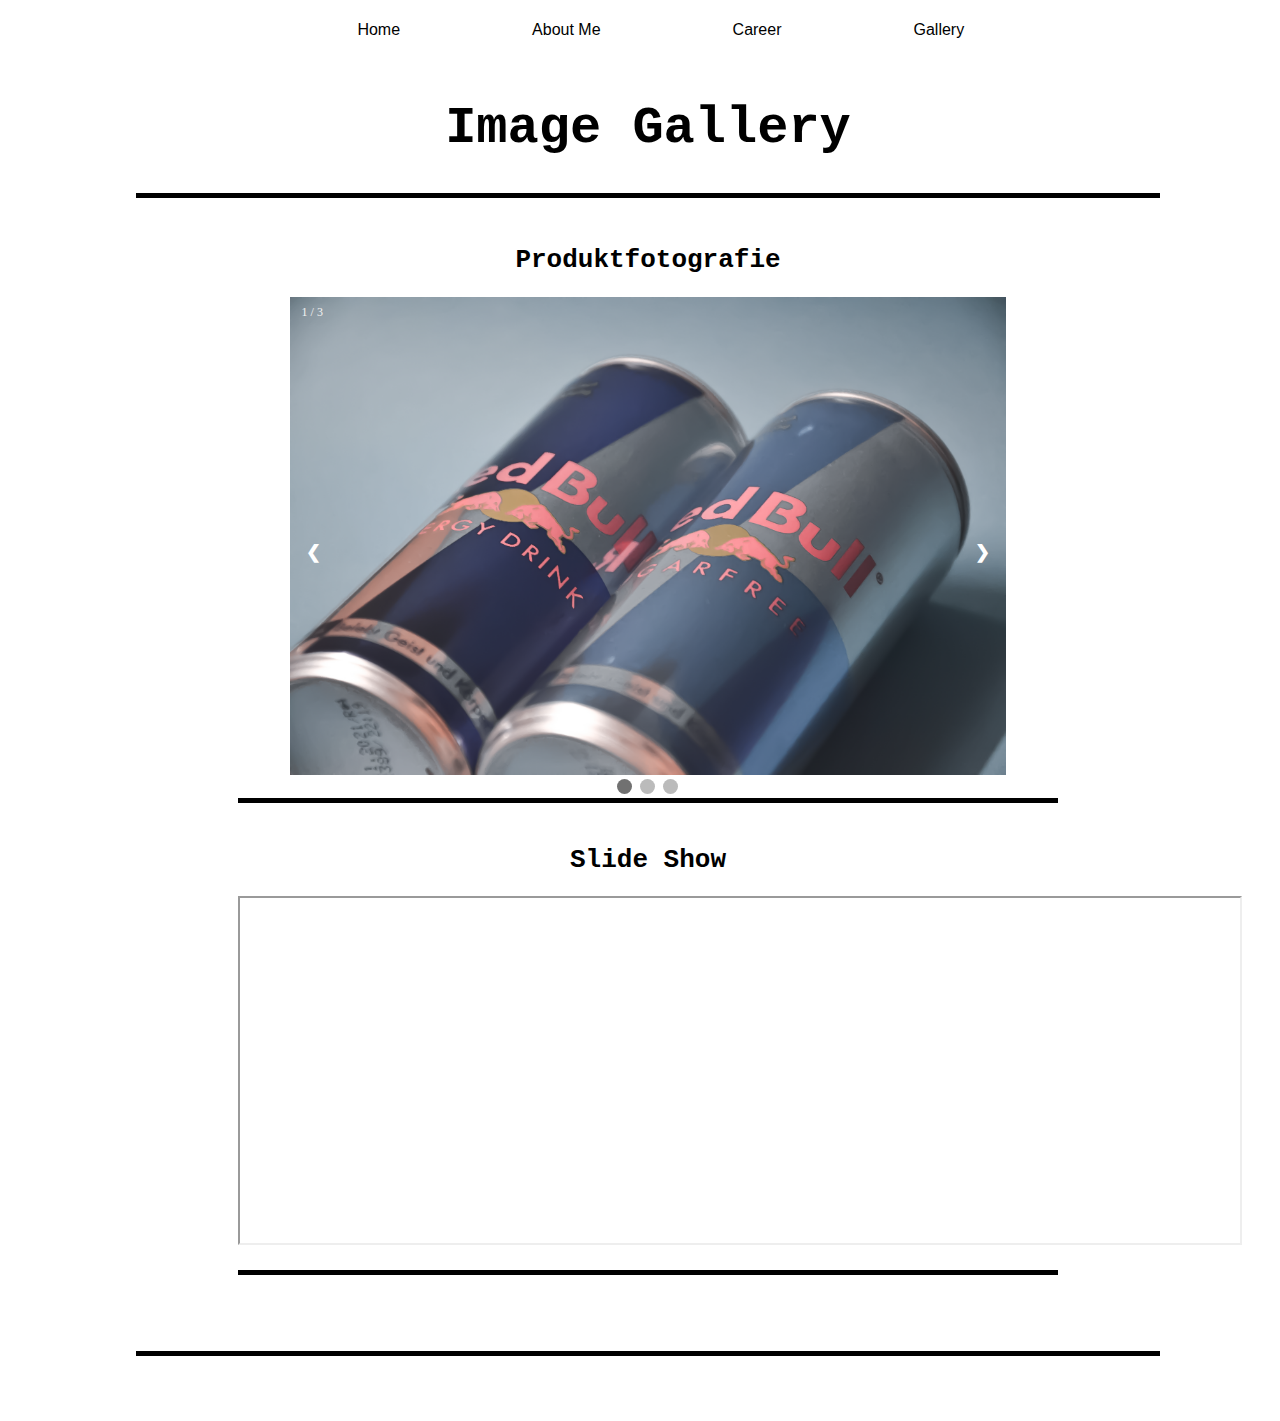
==== pages/images.html @ ba670581 "Almost ready" ====
<!DOCTYPE html>
<html>
    <head>
        <title>index.html</title>
        <meta charset="UTF-8">
        <link rel="stylesheet" type="text/css" href="../css/main.css" media="screen" />
    </head>
    <body>
        <nav>
            <a href="../index.html">Home</a>
            <a href="section2">About Me</a>
            <a href="section3">Career</a>
            <a href="section3">Gallery</a>
        </nav>

       <h1>Image Gallery</h1>
        <div class="strich">
                <h2>Produktfotografie</h2>
                <div class="slideshow-container">

                    <div class="mySlides fade">
                        <div class="numbertext">1 / 3</div>
                        <img src="../images/one.png" style="width:100%">
                    </div>

                    <div class="mySlides fade">
                        <div class="numbertext">2 / 3</div>
                        <img src="../images/two.png" style="width:100%">
                    </div>

                    <div class="mySlides fade">
                        <div class="numbertext">3 / 3</div>
                        <img src="../images/four.png" style="width:100%">
                    </div>

                    <a class="prev" onclick="plusSlides(-1)">&#10094;</a>
                    <a class="next" onclick="plusSlides(1)">&#10095;</a>
                    <div style="text-align:center">
                <span class="dot" onclick="currentSlide(1)"></span> 
                <span class="dot" onclick="currentSlide(2)"></span> 
                <span class="dot" onclick="currentSlide(3)"></span> 
            </div>
                </div>
            <div>
        </div>
            
        <div class="strich">
            <h2>Slide Show</h2>
            <iframe width="1000" height="345" src="https://www.youtube.com/embed/tgbNymZ7vqY"></iframe>
            <div>
        </div>
       

        <script>
                var slideIndex = 1;
                showSlides(slideIndex);

                function plusSlides(n) {
                  showSlides(slideIndex += n);
                }

                function currentSlide(n) {
                  showSlides(slideIndex = n);
                }

                function showSlides(n) {
                  var i;
                  var slides = document.getElementsByClassName("mySlides");
                  var dots = document.getElementsByClassName("dot");
                  if (n > slides.length) {slideIndex = 1}    
                  if (n < 1) {slideIndex = slides.length}
                  for (i = 0; i < slides.length; i++) {
                      slides[i].style.display = "none";  
                  }
                  for (i = 0; i < dots.length; i++) {
                      dots[i].className = dots[i].className.replace(" active", "");
                  }
                  slides[slideIndex-1].style.display = "block";  
                  dots[slideIndex-1].className += " active";
                }
            </script>
    </body>
</html>
---- css/main.css ----
body{
    background-image: url(../images/background4.jpg);
    background-attachment: fixed;
    background-repeat: none;
    background-size: cover;
    width: 100%;
    height: 100%;
}
h1{
    font-family: monospace;
    text-align: center;
    color: black;
    font-size: 400%;
}
h2{
    font-family: monospace;
    text-align: center;
    font-size: 200%;
}
nav{
    width: 100%;
    height: 10%;
    text-align: center;
    background: rgba(255,255,255,0.5);
    top: 0;
    margin-top: -1%;
    padding: 2%;
    margin-left: -1%;
}
nav a{
    text-decoration: none;
    color: black;
    font-size: 100%;
    text-align: center;
    margin-left: 5%;
    margin-right: 5%;
    padding-top: 2%;
    padding-bottom: 2%;
    font-family: sans-serif;

}
nav a:hover{
    color:red;
}

.strich{
    width: 80%;
    border-top: 5px solid black;
    border-bottom: 5px solid black;
    margin-right: 10%;
    margin-left: 10%;
    padding-bottom: 2%;
    padding-top: 2%;
    margin-bottom: 5%;
}

.strich:hover{
    width: 80%;
    border-top: 5px solid black;
    border-bottom: 5px solid black;
    margin-right: 10%;
    margin-left: 10%;
    padding-bottom: 2%;
    padding-top: 2%;
    margin-bottom: 5%;
    background: rgba(0,0,0,0.7);
    color: white;
    transition: background 2s, color 2s;
}

#special h1:hover{
    color: red;
    text-decoration: underline;
    text-decoration-color: black;
    transition: color 2s, text-decoration 2s;
}

/*Gallery*/
/* Slideshow container */
.slideshow-container {
  width: 70%;
  position: relative;
  margin: auto;
  
}

/* Next & previous buttons */
.prev, .next {
  cursor: pointer;
  position: absolute;
  top: 50%;
  width: auto;
  padding: 16px;
  margin-top: -22px;
  color: white;
  font-weight: bold;
  font-size: 18px;
  transition: 0.6s ease;
  border-radius: 0 3px 3px 0;
  user-select: none;
}

/* Position the "next button" to the right */
.next {
  right: 0;
  border-radius: 3px 0 0 3px;
}

/* On hover, add a black background color with a little bit see-through */
.prev:hover, .next:hover {
  background-color: rgba(0,0,0,0.8);
}


/* Number text (1/3 etc) */
.numbertext {
  color: #f2f2f2;
  font-size: 12px;
  padding: 8px 12px;
  position: absolute;
  top: 0;
}

/* The dots/bullets/indicators */
.dot {
  cursor: pointer;
  height: 15px;
  width: 15px;
  margin: 0 2px;
  background-color: #bbb;
  border-radius: 50%;
  display: inline-block;
  transition: background-color 0.6s ease;
}

.active, .dot:hover {
  background-color: #717171;
}

/* Fading animation */
.fade {
  -webkit-animation-name: fade;
  -webkit-animation-duration: 1.5s;
  animation-name: fade;
  animation-duration: 1.5s;
}

@-webkit-keyframes fade {
  from {opacity: .4} 
  to {opacity: 1}
}

@keyframes fade {
  from {opacity: .4} 
  to {opacity: 1}
}

/* On smaller screens, decrease text size */
@media only screen and (max-width: 300px) {
  .prev, .next,.text {font-size: 11px}
}
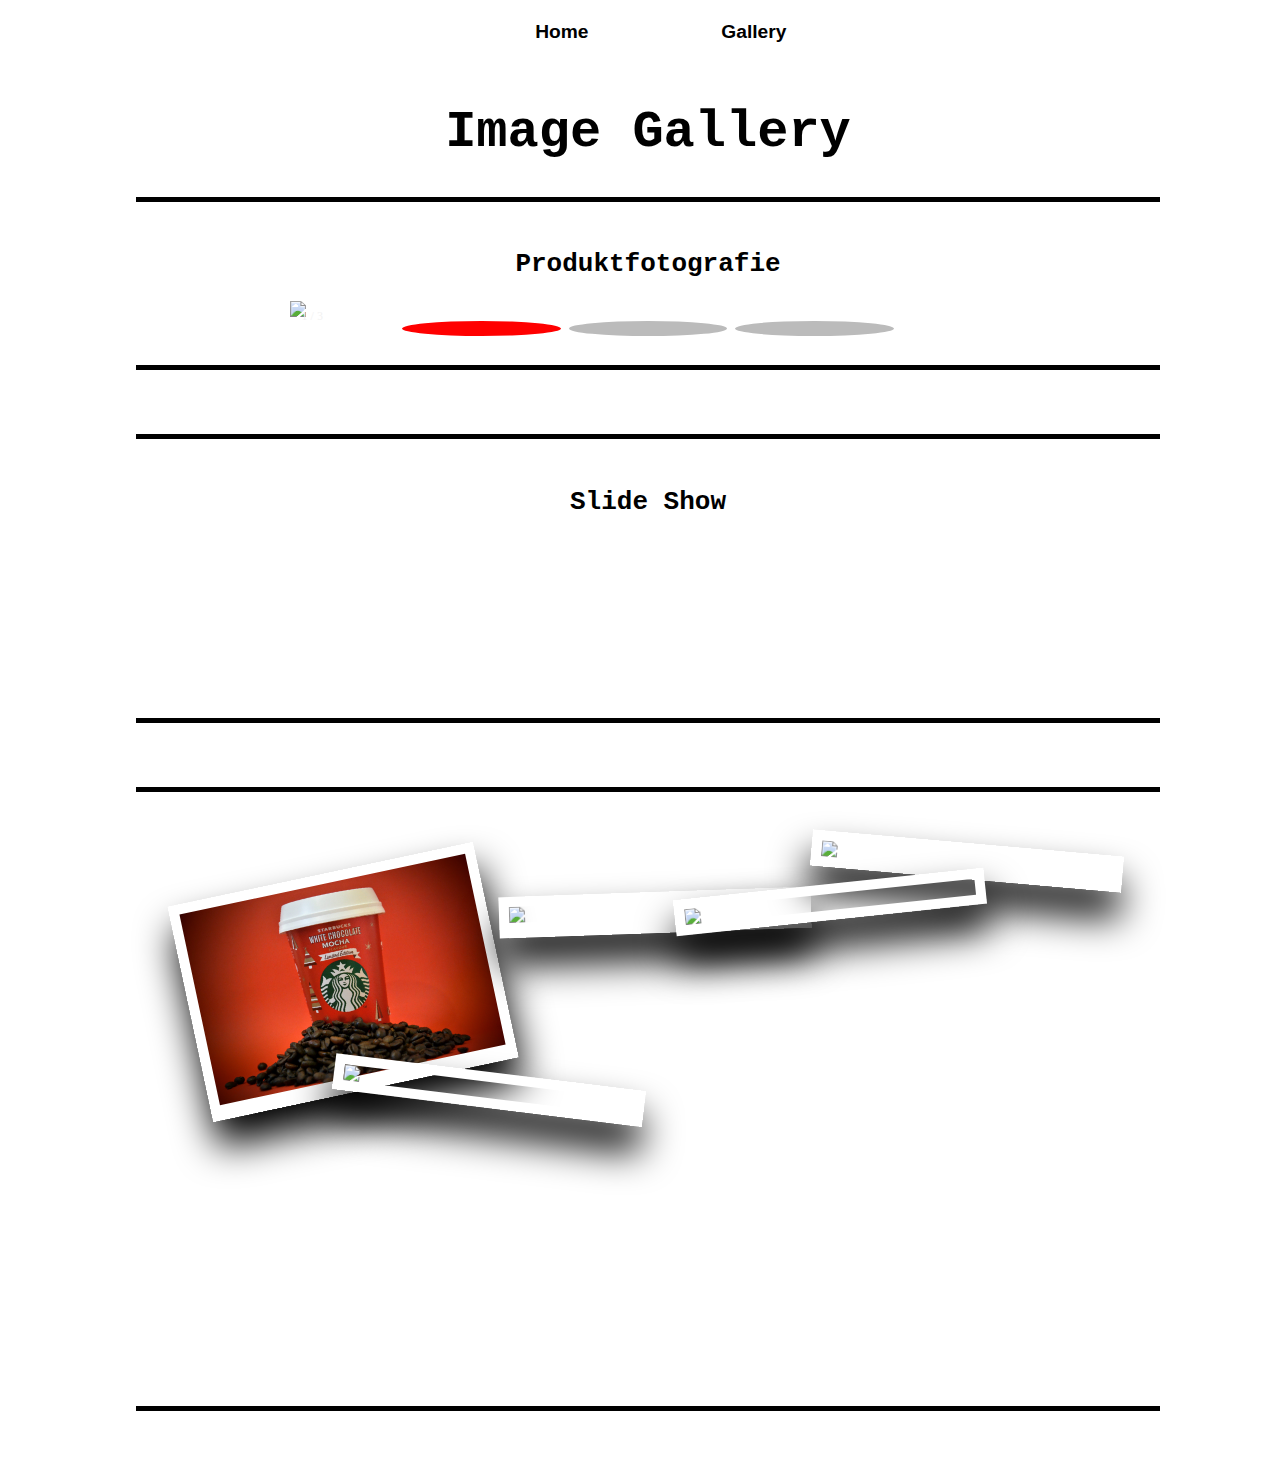
==== commit 15b50f6d: "Almost ready" ====
--- a/pages/images.html
+++ b/pages/images.html
@@ -8,13 +8,11 @@
     <body>
         <nav>
             <a href="../index.html">Home</a>
-            <a href="section2">About Me</a>
-            <a href="section3">Career</a>
-            <a href="section3">Gallery</a>
+            <a href="images.html">Gallery</a>
         </nav>
 
        <h1>Image Gallery</h1>
-        <div class="strich">
+        <div id="strichone">
                 <h2>Produktfotografie</h2>
                 <div class="slideshow-container">
 
@@ -36,20 +34,32 @@
                     <a class="prev" onclick="plusSlides(-1)">&#10094;</a>
                     <a class="next" onclick="plusSlides(1)">&#10095;</a>
                     <div style="text-align:center">
-                <span class="dot" onclick="currentSlide(1)"></span> 
-                <span class="dot" onclick="currentSlide(2)"></span> 
-                <span class="dot" onclick="currentSlide(3)"></span> 
+                        <span class="dot" onclick="currentSlide(1)"></span> 
+                        <span class="dot" onclick="currentSlide(2)"></span> 
+                        <span class="dot" onclick="currentSlide(3)"></span> 
+                    </div>
+                </div>
             </div>
-                </div>
-            <div>
-        </div>
+  
             
-        <div class="strich">
+        <div id="strichtwo">
             <h2>Slide Show</h2>
-            <iframe width="1000" height="345" src="https://www.youtube.com/embed/tgbNymZ7vqY"></iframe>
-            <div>
+            <video>
+                <source src="../images/Slide-Show.mp4">
+            </video>
         </div>
        
+        
+        <div id = "strichthree">
+            <div id="in">
+                <a href="images.html"><img id="eins" src="../images/foodOne.jpg" width="30%"></a>
+                <a href="images.html"><img id="zwei" src="../images/foodTwo.png" width="30%"></a>
+                <a href="images.html"><img id="drei" src="../images/foodThree.png" width="30%"></a>
+
+                <a href="images.html"><img id="vier" src="../images/10.png" width="30%"></a>
+                <a href="images.html"><img id="sechs" src="../images/foodFour.png" width="30%"></a>
+            </div>
+        </div>
 
         <script>
                 var slideIndex = 1;
@@ -78,6 +88,6 @@
                   slides[slideIndex-1].style.display = "block";  
                   dots[slideIndex-1].className += " active";
                 }
-            </script>
+        </script>
     </body>
 </html>--- a/css/main.css
+++ b/css/main.css
@@ -26,6 +26,8 @@
     margin-top: -1%;
     padding: 2%;
     margin-left: -1%;
+    font-size: 120%;
+    font-weight: bolder;
 }
 nav a{
     text-decoration: none;
@@ -41,28 +43,198 @@
 }
 nav a:hover{
     color:red;
-}
-
-.strich{
-    width: 80%;
-    border-top: 5px solid black;
-    border-bottom: 5px solid black;
-    margin-right: 10%;
-    margin-left: 10%;
-    padding-bottom: 2%;
-    padding-top: 2%;
-    margin-bottom: 5%;
-}
-
-.strich:hover{
-    width: 80%;
-    border-top: 5px solid black;
-    border-bottom: 5px solid black;
-    margin-right: 10%;
-    margin-left: 10%;
-    padding-bottom: 2%;
-    padding-top: 2%;
-    margin-bottom: 5%;
+    transition: color 1s;
+}
+nav a:active{
+    text-shadow: 0 0 5px white,
+                 0 0 10px white,
+                 0 0 20px yellow,
+                 0 0 40px yellow,
+                 0 0 60px red,
+                 0 0 90px white,
+                 0 0 120px yellow,
+                 0 0 160px white;
+}
+.text{
+    font-family: sans-serif;
+    margin-left: 25%;
+    font-size: 120%;
+    margin-top: -20%;
+}
+#in{
+    margin-left: 5%;
+}
+.text p a{
+    color: black;
+    text-decoration: none;
+}
+span{
+    font-weight: bolder;
+    color: red;
+    padding-left: 20%;
+}
+#getIn{
+    margin-left: 5%;
+}
+
+#strich{
+    width: 80%;
+    border-top: 5px solid black;
+    border-bottom: 5px solid black;
+    margin-right: 10%;
+    margin-left: 10%;
+    padding-bottom: 7%;
+    padding-top: 2%;
+    margin-bottom: 15%;
+}
+
+#strich:hover{
+    width: 80%;
+    background: rgba(0,0,0,0.7);
+    color: white;
+    transition: background 2s, color 2s;
+}
+
+
+#strichone{
+    width: 80%;
+    border-top: 5px solid black;
+    border-bottom: 5px solid black;
+    margin-right: 10%;
+    margin-left: 10%;
+    padding-bottom: 2%;
+    padding-top: 2%;
+    margin-bottom: 5%;
+}
+
+#strichone:hover{
+    width: 80%;
+    border-top: 5px solid black;
+    border-bottom: 5px solid black;
+    margin-right: 10%;
+    margin-left: 10%;
+    padding-bottom: 2%;
+    padding-top: 2%;
+    margin-bottom: 5%;
+    background: rgba(0,0,0,0.7);
+    color: white;
+    transition: background 2s, color 2s;
+}
+
+
+#strichtwo{
+    width: 80%;
+    border-top: 5px solid black;
+    border-bottom: 5px solid black;
+    margin-right: 10%;
+    margin-left: 10%;
+    padding-bottom: 2%;
+    padding-top: 2%;
+    margin-bottom: 5%;
+}
+
+#strichtwo:hover{
+    width: 80%;
+    border-top: 5px solid black;
+    border-bottom: 5px solid black;
+    margin-right: 10%;
+    margin-left: 10%;
+    padding-bottom: 2%;
+    padding-top: 2%;
+    margin-bottom: 5%;
+    background: rgba(0,0,0,0.7);
+    color: white;
+    transition: background 2s, color 2s;
+}
+
+
+#eins{
+    margin-top:3%;
+    transform: rotate(-12deg);
+    float:left;
+    border: 10px solid white;
+    z-index: 5;
+    border-bottom: 15px solid white;
+    box-shadow: 0 2vw 3vw black;
+}
+#eins:hover{
+    transform: rotate(0deg);
+    z-index: 100;opacity: 0.8;
+}
+#zwei{
+    transform: rotate(-2deg);
+    float:left;
+    margin-top: 5%;
+    margin-bottom: 1%;
+    border: 10px solid white;
+    z-index: 4;
+    border-bottom: 15px solid white;
+    box-shadow: 0 2vw 3vw black;
+}
+#zwei:hover{
+    transform: rotate(0deg);
+    z-index: 100;
+    opacity: 0.8;
+}
+#drei{
+    transform: rotate(5deg);
+    float:left;
+    border: 10px solid white;
+    z-index: 3;
+    border-bottom: 1% solid white;
+    box-shadow: 0 2vw 3vw black;
+}
+#drei:hover{
+    transform: rotate(0deg);
+    z-index: 100;
+    opacity: 0.8;
+}
+#vier{
+    transform: rotate(7deg);
+    float:right;
+    margin-right: 53%;
+    margin-top: -2%;
+    border: 10px solid white;
+    z-index: 2;
+    border-bottom: 15px solid ehite;
+    box-shadow: 0 2vw 3vw black;
+    
+}
+#vier:hover{
+    transform: rotate(0deg);
+    z-index: 100;
+    opacity: 0.8;
+}
+
+#sechs{
+    transform: rotate(-6deg);
+    border: 10px solid white;
+    z-index: 2;
+    float: left;
+    margin-left: 50%;
+    border-bottom: 15px solid ehite;
+    box-shadow: 0 2vw 3vw black;
+    margin-top: -23%;
+}
+#sechs:hover{
+    transform: rotate(0deg);
+    z-index: 100;
+    opacity: 0.8;
+}
+
+#strichthree{
+    width: 80%;
+    border-top: 5px solid black;
+    border-bottom: 5px solid black;
+    margin-right: 10%;
+    margin-left: 10%;
+    padding-bottom: 44%;
+    padding-top: 4%;
+    margin-bottom: 5%;
+}
+
+#strichthree:hover{
+    width: 80%;
     background: rgba(0,0,0,0.7);
     color: white;
     transition: background 2s, color 2s;
@@ -128,13 +300,13 @@
   width: 15px;
   margin: 0 2px;
   background-color: #bbb;
-  border-radius: 50%;
+  border-radius: 100%;
   display: inline-block;
   transition: background-color 0.6s ease;
 }
 
 .active, .dot:hover {
-  background-color: #717171;
+  background-color: red;
 }
 
 /* Fading animation */
